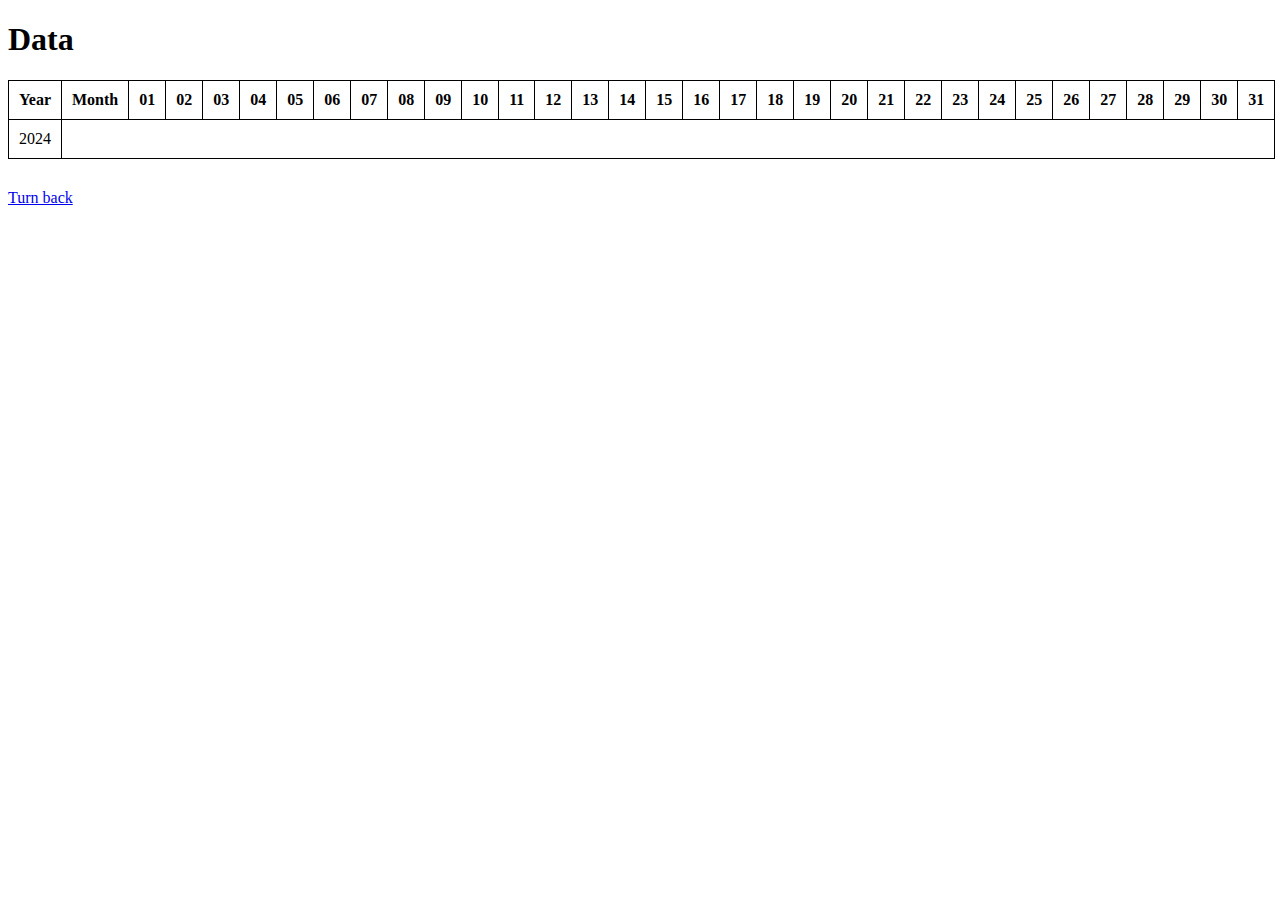
==== appTodo/table/table.html @ 7fd83fa8 "Add files via upload" ====
<!DOCTYPE html>
<html lang="en">
  <head>
    <meta charset="UTF-8" />
    <meta name="viewport" content="width=device-width, initial-scale=1.0" />
    <link rel="stylesheet" href="styleTable.css" />
    <title>Data</title>
  </head>
  <body>
    <h1>Data</h1>
    <table class="table">
      <tr>
        <th class="table__subtitle">Year</th>
        <th class="table__subtitle">Month</th>
        <th class="table__subtitle">01</th>
        <th class="table__subtitle">02</th>
        <th class="table__subtitle">03</th>
        <th class="table__subtitle">04</th>
        <th class="table__subtitle">05</th>
        <th class="table__subtitle">06</th>
        <th class="table__subtitle">07</th>
        <th class="table__subtitle">08</th>
        <th class="table__subtitle">09</th>
        <th class="table__subtitle">10</th>
        <th class="table__subtitle">11</th>
        <th class="table__subtitle">12</th>
        <th class="table__subtitle">13</th>
        <th class="table__subtitle">14</th>
        <th class="table__subtitle">15</th>
        <th class="table__subtitle">16</th>
        <th class="table__subtitle">17</th>
        <th class="table__subtitle">18</th>
        <th class="table__subtitle">19</th>
        <th class="table__subtitle">20</th>
        <th class="table__subtitle">21</th>
        <th class="table__subtitle">22</th>
        <th class="table__subtitle">23</th>
        <th class="table__subtitle">24</th>
        <th class="table__subtitle">25</th>
        <th class="table__subtitle">26</th>
        <th class="table__subtitle">27</th>
        <th class="table__subtitle">28</th>
        <th class="table__subtitle">29</th>
        <th class="table__subtitle">30</th>
        <th class="table__subtitle">31</th>
      </tr>
      <tr class="table__row">
        <td rowspan="12">2024</td>
        <!-- <td table__row_June>June</td>
        <td></td>
        <td></td>
        <td></td>
        <td></td>
        <td></td>
        <td></td>
        <td></td>
        <td></td>
        <td></td>
        <td></td>
        <td></td>
        <td></td>
        <td></td>
        <td></td>
        <td></td>
        <td></td>
        <td></td>
        <td></td>
        <td></td>
        <td></td>
        <td></td>
        <td></td>
        <td></td>
        <td></td>
        <td></td>
        <td></td>
        <td></td>
        <td></td>
        <td></td>
        <td></td>
        <td></td>
      </tr>
      <tr>
        <td>July</td>
        <td></td>
        <td></td>
        <td></td>
        <td></td>
        <td></td>
        <td></td>
        <td></td>
        <td></td>
        <td></td>
        <td></td>
        <td></td>
        <td></td>
        <td></td>
        <td></td>
        <td></td>
        <td></td>
        <td></td>
        <td></td>
        <td></td>
        <td></td>
        <td></td>
        <td></td>
        <td></td>
        <td></td>
        <td></td>
        <td></td>
        <td></td>
        <td></td>
        <td></td>
        <td></td>
        <td></td>
      </tr>
      <tr>
        <td>August</td>
        <td></td>
        <td></td>
        <td></td>
        <td></td>
        <td></td>
        <td></td>
        <td></td>
        <td></td>
        <td></td>
        <td></td>
        <td></td>
        <td></td>
        <td></td>
        <td></td>
        <td></td>
        <td></td>
        <td></td>
        <td></td>
        <td></td>
        <td></td>
        <td></td>
        <td></td>
        <td></td>
        <td></td>
        <td></td>
        <td></td>
        <td></td>
        <td></td>
        <td></td>
        <td></td>
        <td></td>
      </tr>
      <tr>
        <td>Septamber</td>
        <td></td>
        <td></td>
        <td></td>
        <td></td>
        <td></td>
        <td></td>
        <td></td>
        <td></td>
        <td></td>
        <td></td>
        <td></td>
        <td></td>
        <td></td>
        <td></td>
        <td></td>
        <td></td>
        <td></td>
        <td></td>
        <td></td>
        <td></td>
        <td></td>
        <td></td>
        <td></td>
        <td></td>
        <td></td>
        <td></td>
        <td></td>
        <td></td>
        <td></td>
        <td></td>
        <td></td>
      </tr>
      <tr>
        <td>October</td>
        <td></td>
        <td></td>
        <td></td>
        <td></td>
        <td></td>
        <td></td>
        <td></td>
        <td></td>
        <td></td>
        <td></td>
        <td></td>
        <td></td>
        <td></td>
        <td></td>
        <td></td>
        <td></td>
        <td></td>
        <td></td>
        <td></td>
        <td></td>
        <td></td>
        <td></td>
        <td></td>
        <td></td>
        <td></td>
        <td></td>
        <td></td>
        <td></td>
        <td></td>
        <td></td>
        <td></td>
      </tr>
      <tr>
        <td>November</td>
        <td></td>
        <td></td>
        <td></td>
        <td></td>
        <td></td>
        <td></td>
        <td></td>
        <td></td>
        <td></td>
        <td></td>
        <td></td>
        <td></td>
        <td></td>
        <td></td>
        <td></td>
        <td></td>
        <td></td>
        <td></td>
        <td></td>
        <td></td>
        <td></td>
        <td></td>
        <td></td>
        <td></td>
        <td></td>
        <td></td>
        <td></td>
        <td></td>
        <td></td>
        <td></td>
        <td></td>
      </tr>
      <tr>
        <td>December</td>
        <td></td>
        <td></td>
        <td></td>
        <td></td>
        <td></td>
        <td></td>
        <td></td>
        <td></td>
        <td></td>
        <td></td>
        <td></td>
        <td></td>
        <td></td>
        <td></td>
        <td></td>
        <td></td>
        <td></td>
        <td></td>
        <td></td>
        <td></td>
        <td></td>
        <td></td>
        <td></td>
        <td></td>
        <td></td>
        <td></td>
        <td></td>
        <td></td>
        <td></td>
        <td></td>
        <td></td> -->
      </tr>
    </table>

    <a href="../main/index.html"
      >Turn back
      <main></main
    ></a>
    <script src="script.js"></script>
  </body>
</html>
---- appTodo/table/styleTable.css ----
.table,
.table__subtitle,
td {
  border-collapse: collapse;
  border: 1px solid #000;
  padding: 10px;
}
.table{
  margin-bottom: 30px;
}
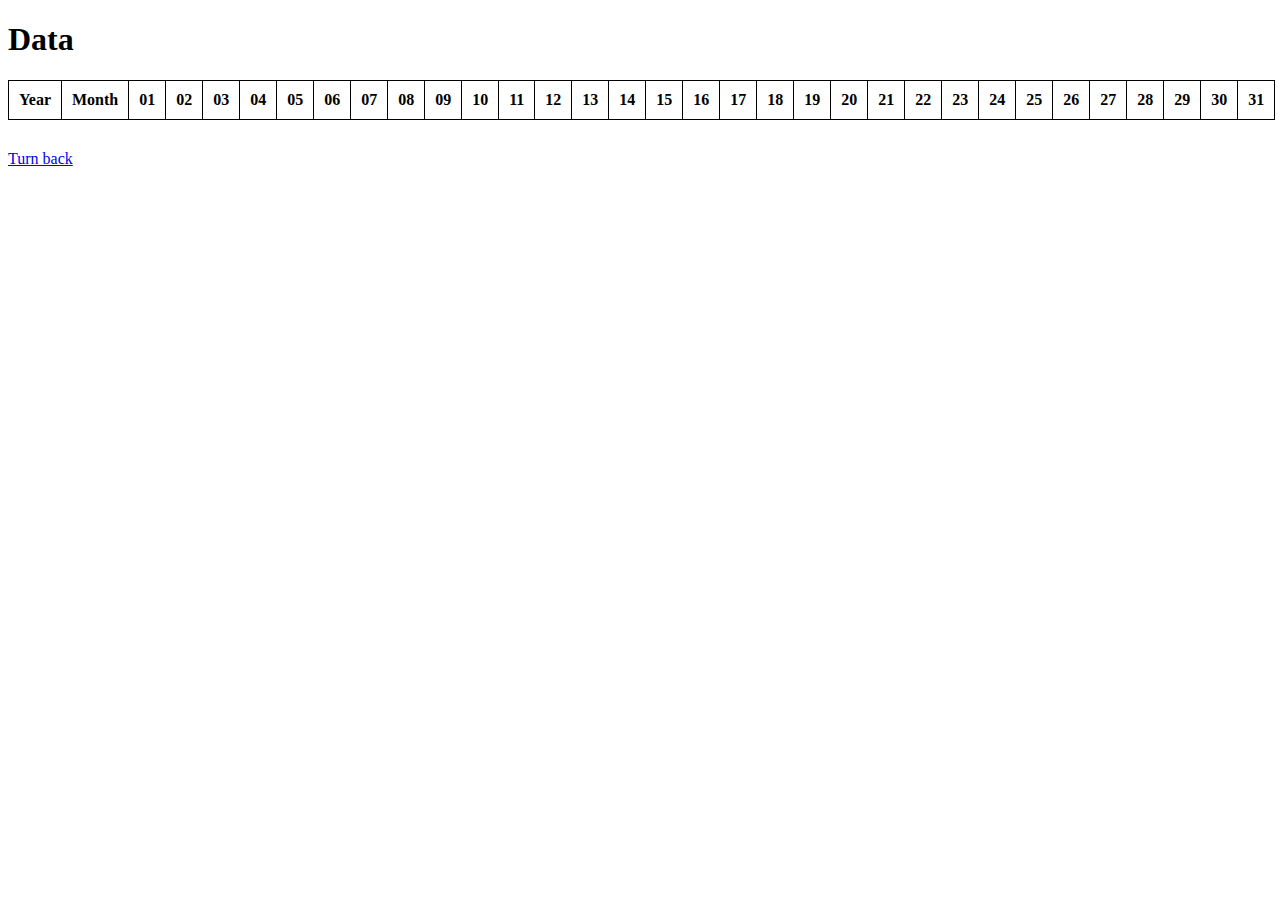
==== commit a2b38678: "Add files via upload" ====
--- a/appTodo/table/table.html
+++ b/appTodo/table/table.html
@@ -44,245 +44,9 @@
         <th class="table__subtitle">30</th>
         <th class="table__subtitle">31</th>
       </tr>
-      <tr class="table__row">
-        <td rowspan="12">2024</td>
-        <!-- <td table__row_June>June</td>
-        <td></td>
-        <td></td>
-        <td></td>
-        <td></td>
-        <td></td>
-        <td></td>
-        <td></td>
-        <td></td>
-        <td></td>
-        <td></td>
-        <td></td>
-        <td></td>
-        <td></td>
-        <td></td>
-        <td></td>
-        <td></td>
-        <td></td>
-        <td></td>
-        <td></td>
-        <td></td>
-        <td></td>
-        <td></td>
-        <td></td>
-        <td></td>
-        <td></td>
-        <td></td>
-        <td></td>
-        <td></td>
-        <td></td>
-        <td></td>
-        <td></td>
-      </tr>
-      <tr>
-        <td>July</td>
-        <td></td>
-        <td></td>
-        <td></td>
-        <td></td>
-        <td></td>
-        <td></td>
-        <td></td>
-        <td></td>
-        <td></td>
-        <td></td>
-        <td></td>
-        <td></td>
-        <td></td>
-        <td></td>
-        <td></td>
-        <td></td>
-        <td></td>
-        <td></td>
-        <td></td>
-        <td></td>
-        <td></td>
-        <td></td>
-        <td></td>
-        <td></td>
-        <td></td>
-        <td></td>
-        <td></td>
-        <td></td>
-        <td></td>
-        <td></td>
-        <td></td>
-      </tr>
-      <tr>
-        <td>August</td>
-        <td></td>
-        <td></td>
-        <td></td>
-        <td></td>
-        <td></td>
-        <td></td>
-        <td></td>
-        <td></td>
-        <td></td>
-        <td></td>
-        <td></td>
-        <td></td>
-        <td></td>
-        <td></td>
-        <td></td>
-        <td></td>
-        <td></td>
-        <td></td>
-        <td></td>
-        <td></td>
-        <td></td>
-        <td></td>
-        <td></td>
-        <td></td>
-        <td></td>
-        <td></td>
-        <td></td>
-        <td></td>
-        <td></td>
-        <td></td>
-        <td></td>
-      </tr>
-      <tr>
-        <td>Septamber</td>
-        <td></td>
-        <td></td>
-        <td></td>
-        <td></td>
-        <td></td>
-        <td></td>
-        <td></td>
-        <td></td>
-        <td></td>
-        <td></td>
-        <td></td>
-        <td></td>
-        <td></td>
-        <td></td>
-        <td></td>
-        <td></td>
-        <td></td>
-        <td></td>
-        <td></td>
-        <td></td>
-        <td></td>
-        <td></td>
-        <td></td>
-        <td></td>
-        <td></td>
-        <td></td>
-        <td></td>
-        <td></td>
-        <td></td>
-        <td></td>
-        <td></td>
-      </tr>
-      <tr>
-        <td>October</td>
-        <td></td>
-        <td></td>
-        <td></td>
-        <td></td>
-        <td></td>
-        <td></td>
-        <td></td>
-        <td></td>
-        <td></td>
-        <td></td>
-        <td></td>
-        <td></td>
-        <td></td>
-        <td></td>
-        <td></td>
-        <td></td>
-        <td></td>
-        <td></td>
-        <td></td>
-        <td></td>
-        <td></td>
-        <td></td>
-        <td></td>
-        <td></td>
-        <td></td>
-        <td></td>
-        <td></td>
-        <td></td>
-        <td></td>
-        <td></td>
-        <td></td>
-      </tr>
-      <tr>
-        <td>November</td>
-        <td></td>
-        <td></td>
-        <td></td>
-        <td></td>
-        <td></td>
-        <td></td>
-        <td></td>
-        <td></td>
-        <td></td>
-        <td></td>
-        <td></td>
-        <td></td>
-        <td></td>
-        <td></td>
-        <td></td>
-        <td></td>
-        <td></td>
-        <td></td>
-        <td></td>
-        <td></td>
-        <td></td>
-        <td></td>
-        <td></td>
-        <td></td>
-        <td></td>
-        <td></td>
-        <td></td>
-        <td></td>
-        <td></td>
-        <td></td>
-        <td></td>
-      </tr>
-      <tr>
-        <td>December</td>
-        <td></td>
-        <td></td>
-        <td></td>
-        <td></td>
-        <td></td>
-        <td></td>
-        <td></td>
-        <td></td>
-        <td></td>
-        <td></td>
-        <td></td>
-        <td></td>
-        <td></td>
-        <td></td>
-        <td></td>
-        <td></td>
-        <td></td>
-        <td></td>
-        <td></td>
-        <td></td>
-        <td></td>
-        <td></td>
-        <td></td>
-        <td></td>
-        <td></td>
-        <td></td>
-        <td></td>
-        <td></td>
-        <td></td>
-        <td></td>
-        <td></td> -->
-      </tr>
+      <!-- <tr class="table__row"> -->
+      <!-- <td rowspan="12">2024</td> -->
+      <!-- </tr> -->
     </table>
 
     <a href="../main/index.html"
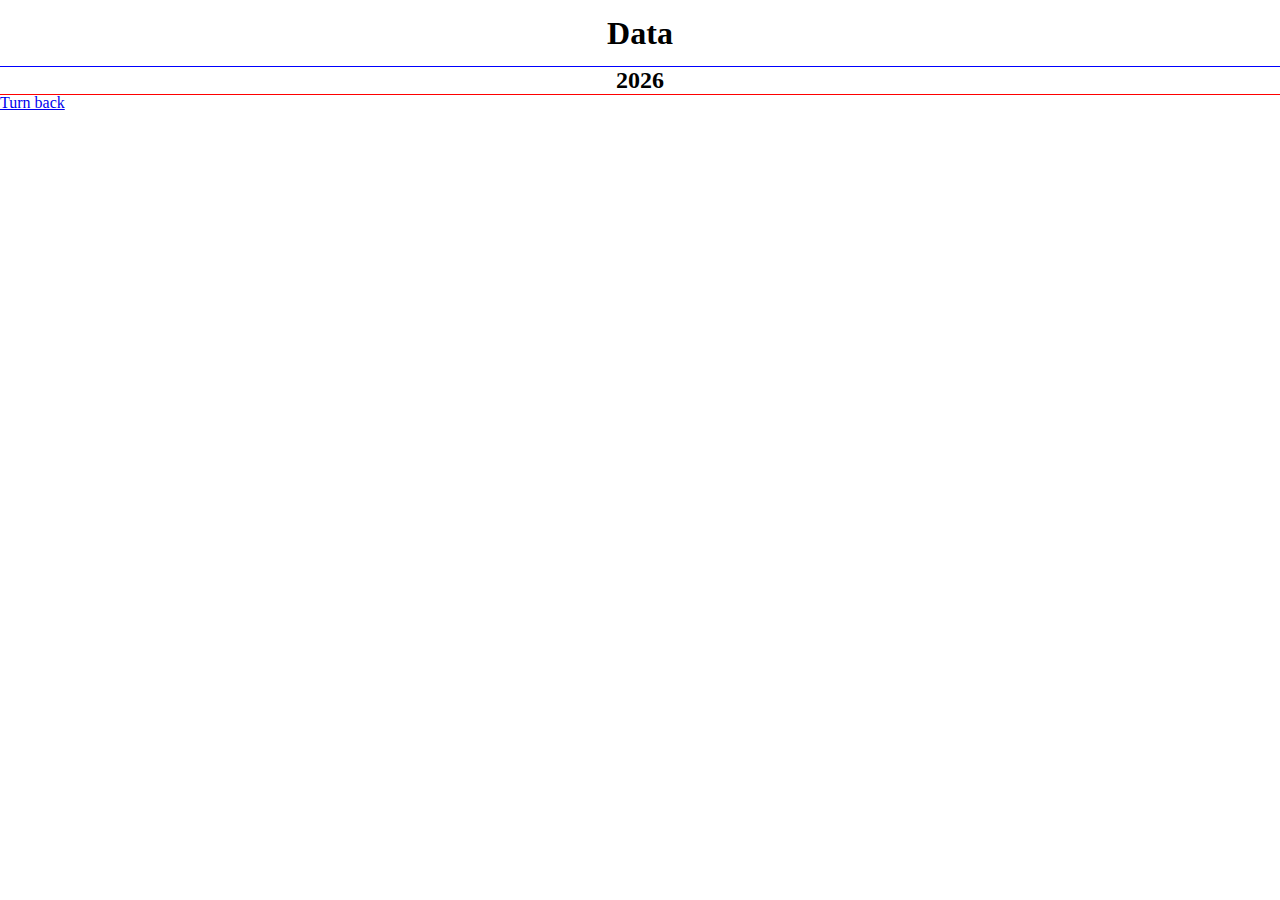
==== commit f0510764: "Add files via upload" ====
--- a/appTodo/table/table.html
+++ b/appTodo/table/table.html
@@ -7,52 +7,11 @@
     <title>Data</title>
   </head>
   <body>
-    <h1>Data</h1>
-    <table class="table">
-      <tr>
-        <th class="table__subtitle">Year</th>
-        <th class="table__subtitle">Month</th>
-        <th class="table__subtitle">01</th>
-        <th class="table__subtitle">02</th>
-        <th class="table__subtitle">03</th>
-        <th class="table__subtitle">04</th>
-        <th class="table__subtitle">05</th>
-        <th class="table__subtitle">06</th>
-        <th class="table__subtitle">07</th>
-        <th class="table__subtitle">08</th>
-        <th class="table__subtitle">09</th>
-        <th class="table__subtitle">10</th>
-        <th class="table__subtitle">11</th>
-        <th class="table__subtitle">12</th>
-        <th class="table__subtitle">13</th>
-        <th class="table__subtitle">14</th>
-        <th class="table__subtitle">15</th>
-        <th class="table__subtitle">16</th>
-        <th class="table__subtitle">17</th>
-        <th class="table__subtitle">18</th>
-        <th class="table__subtitle">19</th>
-        <th class="table__subtitle">20</th>
-        <th class="table__subtitle">21</th>
-        <th class="table__subtitle">22</th>
-        <th class="table__subtitle">23</th>
-        <th class="table__subtitle">24</th>
-        <th class="table__subtitle">25</th>
-        <th class="table__subtitle">26</th>
-        <th class="table__subtitle">27</th>
-        <th class="table__subtitle">28</th>
-        <th class="table__subtitle">29</th>
-        <th class="table__subtitle">30</th>
-        <th class="table__subtitle">31</th>
-      </tr>
-      <!-- <tr class="table__row"> -->
-      <!-- <td rowspan="12">2024</td> -->
-      <!-- </tr> -->
-    </table>
-
-    <a href="../main/index.html"
-      >Turn back
-      <main></main
-    ></a>
+    <div class="data">
+      <h1 class="data__title">Data</h1>
+      <div class="data__years"></div>
+    </div>
+    <a href="../main/index.html">Turn back </a>
     <script src="script.js"></script>
   </body>
 </html>
--- a/appTodo/table/styleTable.css
+++ b/appTodo/table/styleTable.css
@@ -1,10 +1,118 @@
-.table,
-.table__subtitle,
-td {
-  border-collapse: collapse;
+*{
+  padding: 0;
+  margin: 0;
+  box-sizing:border-box;
+}
+
+
+.data {
+  width: 100%;
+  display: flex;
+  flex-direction: column;
+  justify-content: start;
+  text-align: center;
+  outline: 1px solid red;
+
+}
+.data__title {
+  justify-self: center;
+  padding: 15px;
+}
+.data__years {
+  display: flex;
+  flex-direction: column;
+  text-align: center;
+  
+  outline: 1px solid blue;
+}
+.data__year {
+  display: flex;
+  flex-direction: column;
+  text-align: center;
+  
+  outline: 1px solid yellow;
+}
+.year__months {
+  display: flex;
+  justify-content: space-around;
+  /* align-items:center; */
+  flex-wrap: wrap;
+}
+.year__month {
+  max-width: 30%;
+
+}
+.month {
+  outline: 1px solid green;
+
+}
+
+.month__days{
+  width: 100%;
+  display: grid;
+ grid-template-columns: repeat(7,60px);
+ gap: 10px;
+ padding: 20px;
+}
+.month__title {
+  padding: 5px;
+}
+.month__day {
+  font-size: 20px;
+  text-align: center;
+  position: relative;
   border: 1px solid #000;
-  padding: 10px;
+  padding: 40px 15px 10px;
+  /* margin-bottom: 10px; */
 }
-.table{
-  margin-bottom: 30px;
+.month__date {
+  /* width: 20px; */
+  font-size: 15px;
+  position: absolute;
+  top: 0;
+  left: 50%;
+  transform: translate(-50%);
+  border: 1px solid #000;
+  border-radius: 50%;
+  padding: 5px;
+  background-color: #5b5959;
+  color: white;
 }
+.month__result {
+  grid-column: span 2;
+  /* align-self: center; */
+  padding: 20px 7px 7px;
+  border: 1px solid #000;
+}
+.month__average{
+  padding: 5px;
+}
+
+@media (max-width:1760px) {
+  .year__month {
+    max-width: 50%;
+  }
+}
+@media (max-width:1050px) {
+  .year__month {
+    max-width: 100%;
+  }
+}
+
+@media (max-width:570px) {
+  .month__days{
+ 
+    grid-template-columns: repeat(7,45px);
+  }
+  .month__day {
+    padding: 40px 10px 10px;
+  }
+}
+@media (max-width:425px) {
+  .month__days{
+     grid-template-columns: repeat(7,35px);
+  }
+  .month__day {
+    padding: 40px 7px 10px;
+  }
+}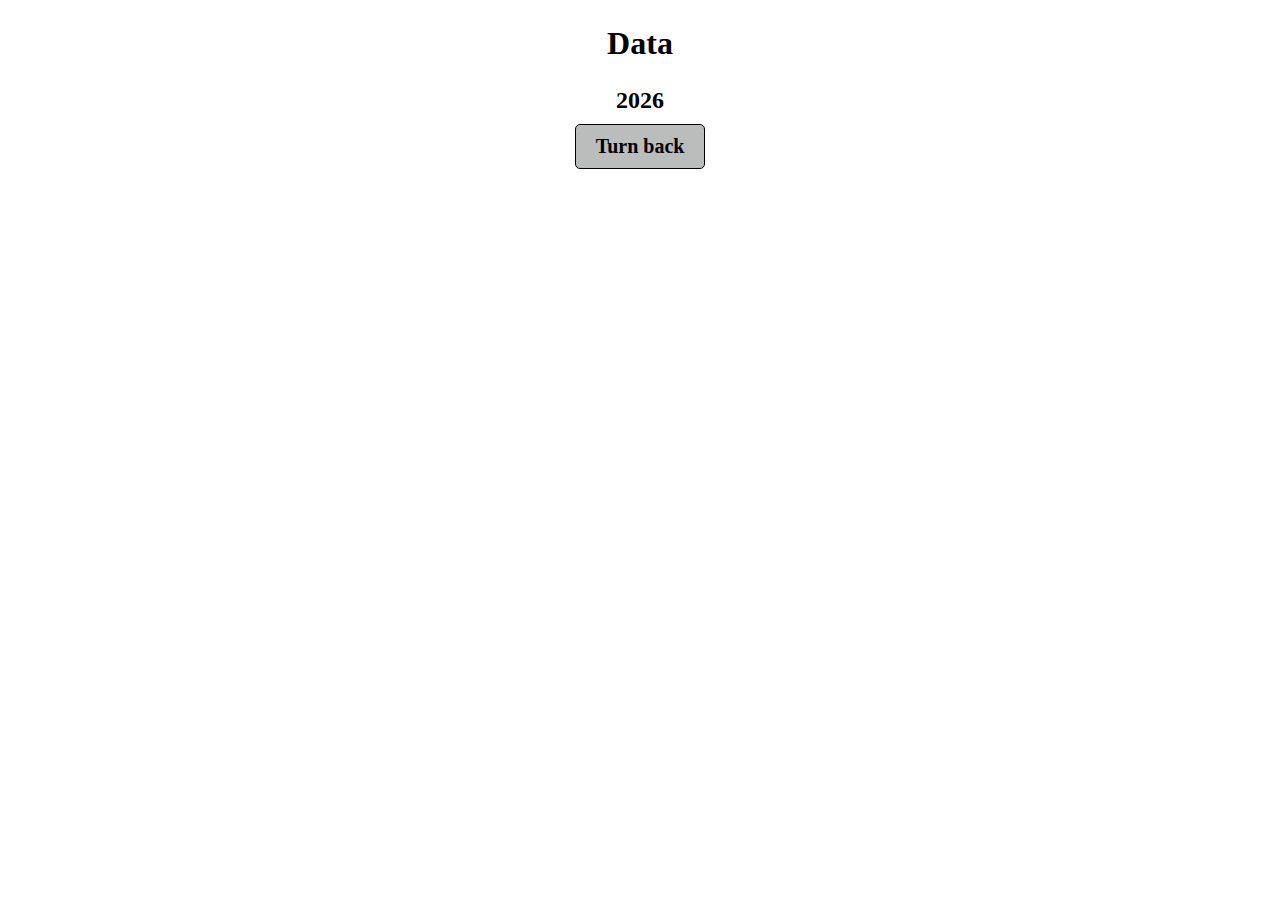
==== commit c2912cb4: "Add files via upload" ====
--- a/appTodo/table/table.html
+++ b/appTodo/table/table.html
@@ -10,8 +10,9 @@
     <div class="data">
       <h1 class="data__title">Data</h1>
       <div class="data__years"></div>
+
+      <a class="data__back" href="../main/index.html">Turn back </a>
     </div>
-    <a href="../main/index.html">Turn back </a>
     <script src="script.js"></script>
   </body>
 </html>
--- a/appTodo/table/styleTable.css
+++ b/appTodo/table/styleTable.css
@@ -3,7 +3,9 @@
   margin: 0;
   box-sizing:border-box;
 }
-
+a{
+  text-decoration: none;
+}
 
 .data {
   width: 100%;
@@ -11,8 +13,7 @@
   flex-direction: column;
   justify-content: start;
   text-align: center;
-  outline: 1px solid red;
-
+  padding: 10px 0;
 }
 .data__title {
   justify-self: center;
@@ -22,28 +23,24 @@
   display: flex;
   flex-direction: column;
   text-align: center;
-  
-  outline: 1px solid blue;
+ 
 }
 .data__year {
   display: flex;
   flex-direction: column;
   text-align: center;
   
-  outline: 1px solid yellow;
+}
+.year__title{
+  padding: 10px;
 }
 .year__months {
   display: flex;
   justify-content: space-around;
-  /* align-items:center; */
-  flex-wrap: wrap;
+ flex-wrap: wrap;
 }
 .year__month {
   max-width: 30%;
-
-}
-.month {
-  outline: 1px solid green;
 
 }
 
@@ -55,6 +52,8 @@
  padding: 20px;
 }
 .month__title {
+  border: 1px solid #000;
+  border-style: solid none none none;
   padding: 5px;
 }
 .month__day {
@@ -63,10 +62,10 @@
   position: relative;
   border: 1px solid #000;
   padding: 40px 15px 10px;
-  /* margin-bottom: 10px; */
+
 }
 .month__date {
-  /* width: 20px; */
+ 
   font-size: 15px;
   position: absolute;
   top: 0;
@@ -80,13 +79,36 @@
 }
 .month__result {
   grid-column: span 2;
-  /* align-self: center; */
+ 
   padding: 20px 7px 7px;
   border: 1px solid #000;
 }
 .month__average{
   padding: 5px;
 }
+
+.data__back{
+  max-width: 140px;
+  padding: 10px 20px;
+  background-color: rgb(186, 189, 188);
+  border: 1px solid #000;
+  border-radius: 5px;
+  font-size: 16px;
+  font-weight: 600;
+  color: white;
+  align-self: center;
+  color:#000;
+  font-size: 20px;
+  transition: 1s;
+  cursor: pointer;
+}
+
+.data__back:hover {
+  background-color: rgb(153, 233, 210);
+  color: black;
+  transition: 1s;
+}
+
 
 @media (max-width:1760px) {
   .year__month {
